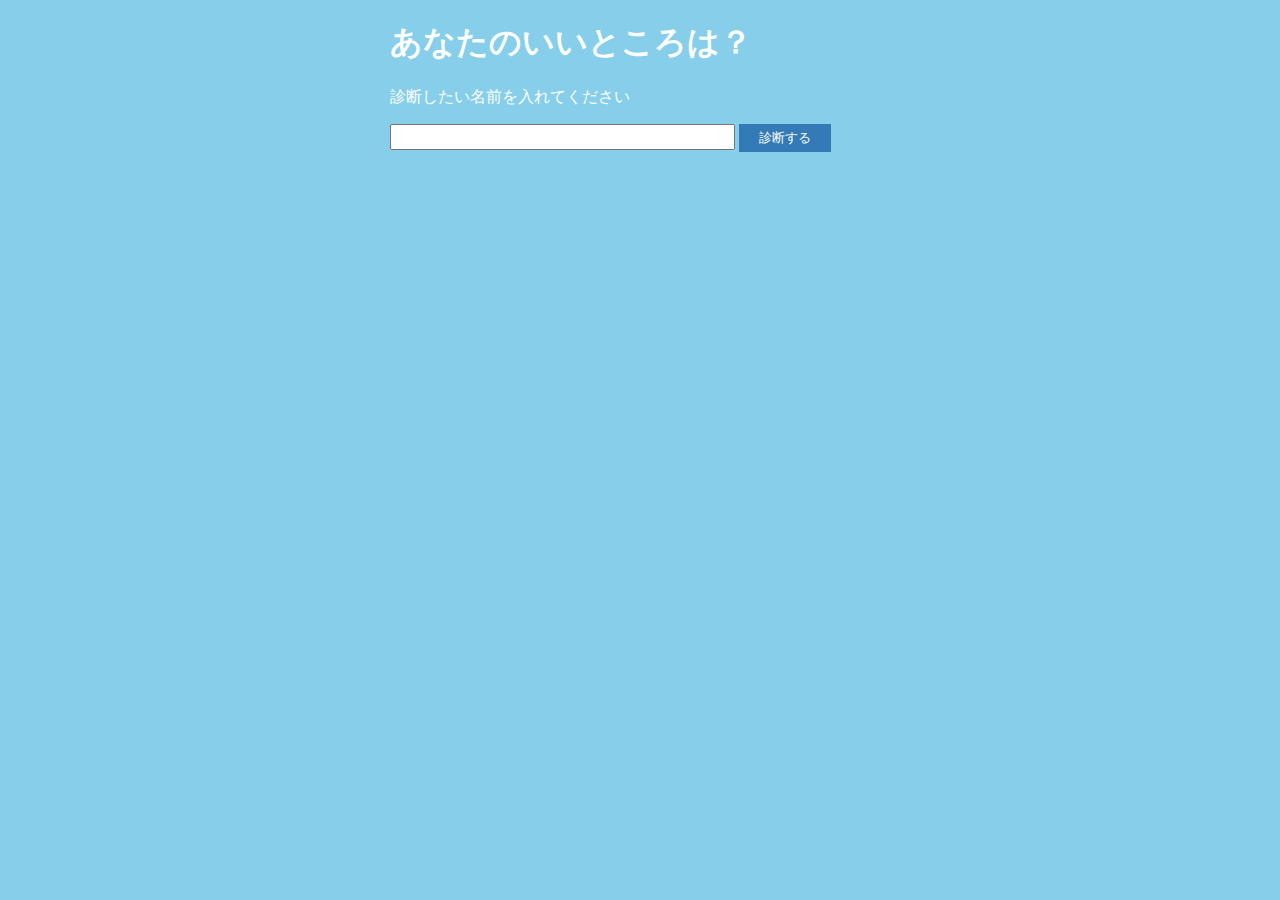
==== free.html @ 0f72c962 "Add files via upload" ====
<!DOCTYPE html>
<html lang="ja">
<head>
    <meta charset="UTF-8">
    <title>あなたのいいところ診断</title>
    <link rel="stylesheet" href="free.css">
</head>
<body>
    <h1>あなたのいいところは？</h1>
    <p>診断したい名前を入れてください</p>
    <input type="text" id="user-name" size="40" maxlength="20">
    <button id="free">診断する</button>
    <div id="result-area"></div>
    <div id="tweet-area"></div>
    <script src="free.js"></script>
</body>
</html>
---- free.css ----
body {
    background-color: skyblue;
    color: #fdffff;
    width: 500px;
    margin-right: auto;
    margin-left: auto;
  }
  button {
    padding: 5px 20px;
    background-color: #337ab7;
    color: #fdffff;
    border-style: none;
  }
  input {
    height: 20px;
  }
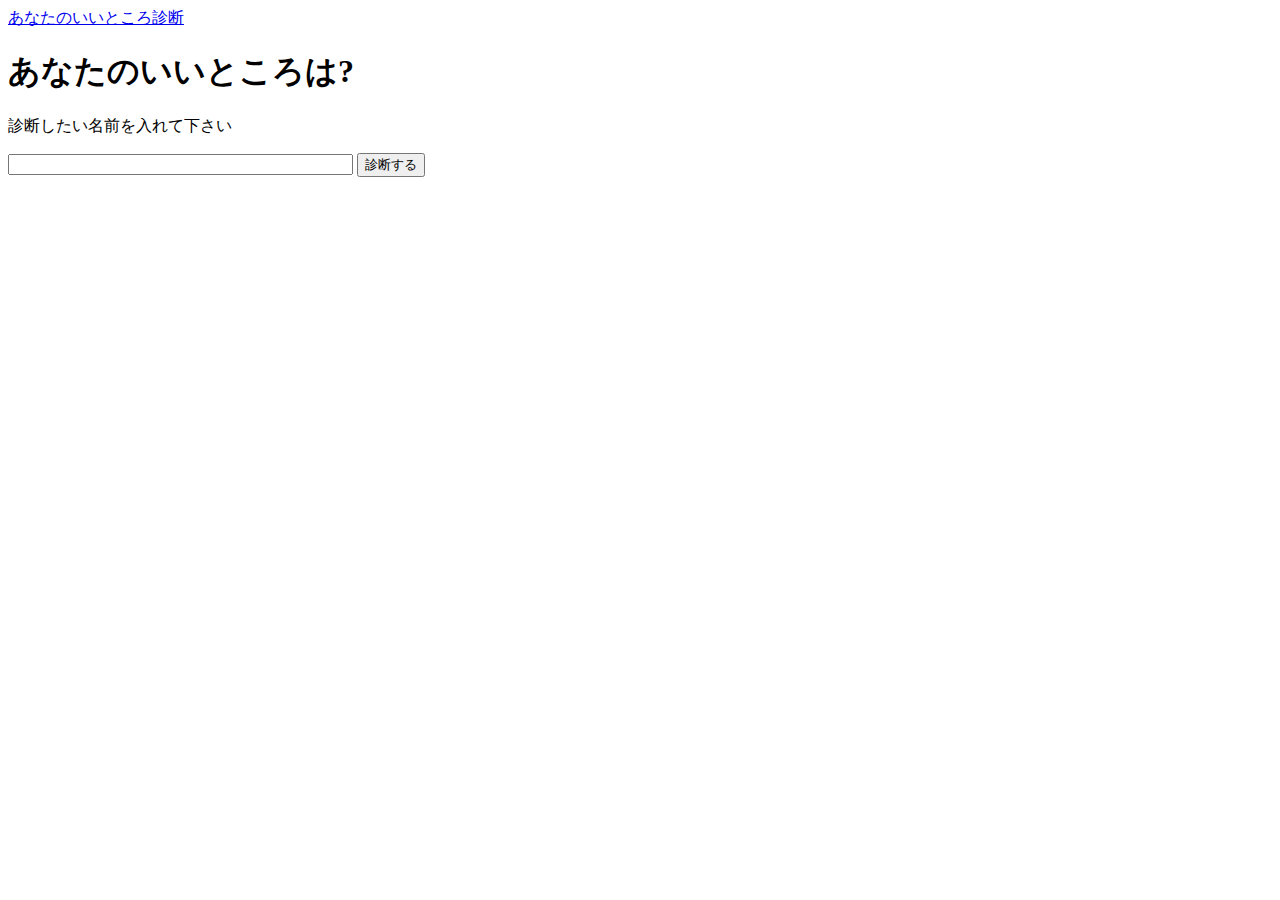
==== commit 80ad5f88: "Add files via upload" ====
--- a/free.html
+++ b/free.html
@@ -2,16 +2,42 @@
 <html lang="ja">
 <head>
     <meta charset="UTF-8">
+    <meta charset="UTF-8" />
+    <meta name="twitter:card" content="summary" />
+    <meta
+      property="og:url"
+      content="https://salty0000.github.io/assessment/assessment.html"
+    />
+    <meta property="og:title" content="あなたのいいところ診断" />
+    <meta
+      property="og:description"
+      content="N予備校プログラミング入門コースで制作した、「あなたのいいところ診断」サイトです。"
+    />
+    <meta name="viewport" content="width=device-width, initial-scale=1.0">
     <title>あなたのいいところ診断</title>
-    <link rel="stylesheet" href="free.css">
+    <link href="https://cdn.jsdelivr.net/npm/bootstrap@5.0.2/dist/css/bootstrap.min.css" rel="stylesheet" integrity="sha384-EVSTQN3/azprG1Anm3QDgpJLIm9Nao0Yz1ztcQTwFspd3yD65VohhpuuCOmLASjC" crossorigin="anonymous">
 </head>
 <body>
-    <h1>あなたのいいところは？</h1>
-    <p>診断したい名前を入れてください</p>
-    <input type="text" id="user-name" size="40" maxlength="20">
-    <button id="free">診断する</button>
-    <div id="result-area"></div>
-    <div id="tweet-area"></div>
+    <header>
+        <nav class="navbar navbar-dark bg-dark">
+          <div class="container-fluid">
+            <a class="navbar-brand" href="#">あなたのいいところ診断</a>
+          </div>
+        </nav>
+      </header>
+  
+      <div class="container pt-5">
+        <h1>あなたのいいところは?</h1>
+        <p>診断したい名前を入れて下さい</p>
+        
+      <div class="input-group mb-3" style="max-width: 500px;">
+        <input type="text" class="form-control" id="user-name" size="40" maxlength="20" />
+        <button class="input-group-text" id="free">診断する</button>
+      </div>
+
+        <div id="result-area"></div>
+        <div id="tweet-area" class="mt-3"></div>
+      </div>
     <script src="free.js"></script>
 </body>
 </html>                                                                  
